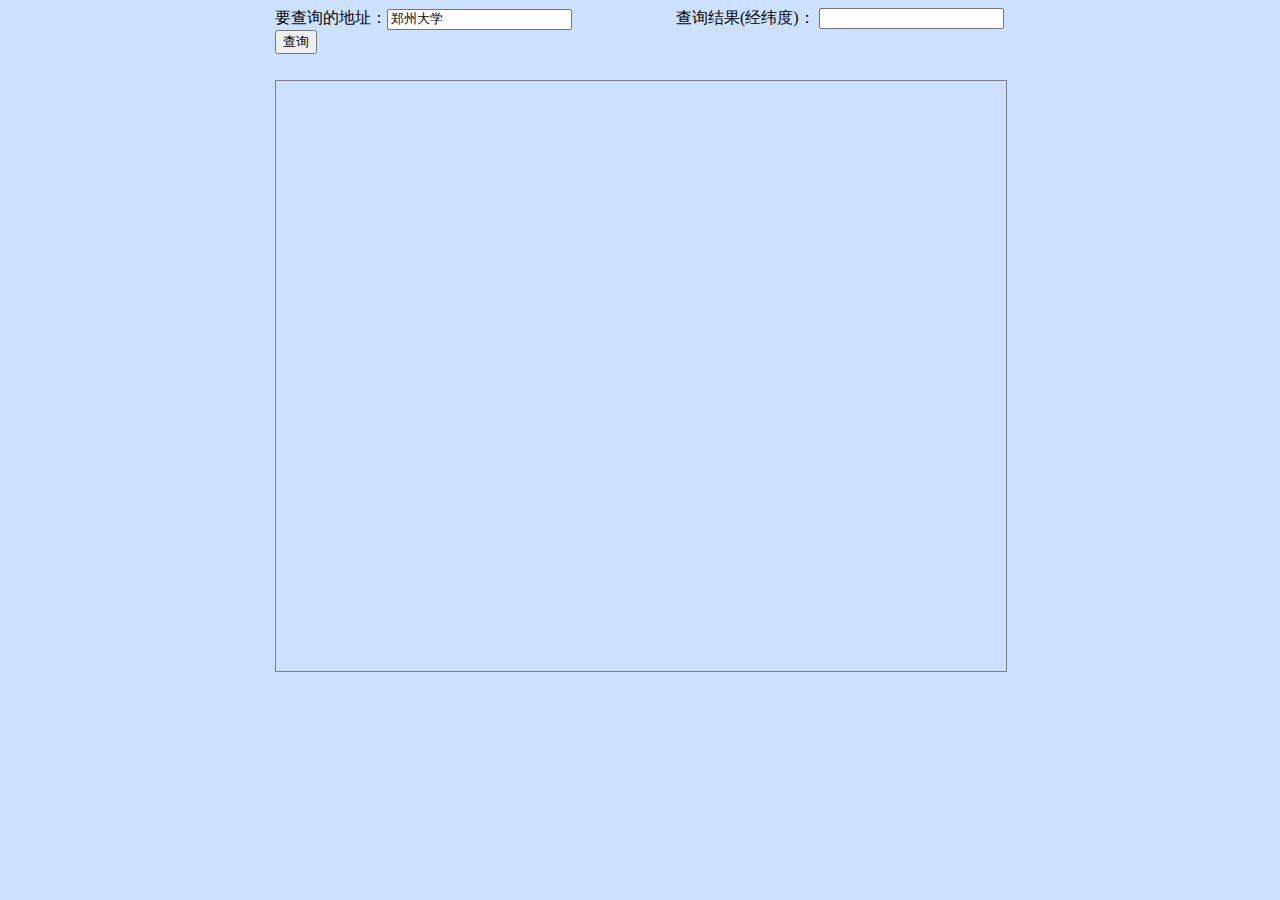
==== addressToLonLat/index.html @ ad6a3388 "data story minus visualization" ====
<html xmlns="http://www.w3.org/1999/xhtml">
  <head>
    <title>根据地址查询经纬度</title>
    <meta http-equiv="Content-Type" content="text/html; charset=utf-8">
    <script type="text/javascript" src="http://api.map.baidu.com/api?v=1.3"></script>
  </head>
  <body style="background:#CBE1FF">
    <div style="width:730px;margin:auto;">
      要查询的地址：<input id="text_" type="text" value="郑州大学" style="margin-right:100px;" /> 查询结果(经纬度)：
      <input id="result_" type="text" />
      <input type="button" value="查询" onclick="searchByStationName();" />
      <div id="container" style="position: absolute;
    margin-top:30px;
    width: 730px;
    height: 590px;
    top: 50;
    border: 1px solid gray;
    overflow:hidden;">
      </div>
    </div>
  </body>
  <script type="text/javascript">
    var map = new BMap.Map("container");
    map.centerAndZoom("郑州", 15);
    map.enableScrollWheelZoom(); //启用滚轮放大缩小，默认禁用
    map.enableContinuousZoom(); //启用地图惯性拖拽，默认禁用
    map.addControl(new BMap.NavigationControl()); //添加默认缩放平移控件
    map.addControl(new BMap.OverviewMapControl()); //添加默认缩略地图控件
    map.addControl(new BMap.OverviewMapControl({
      isOpen: true,
      anchor: BMAP_ANCHOR_BOTTOM_RIGHT
    })); //右下角，打开
    var localSearch = new BMap.LocalSearch(map);
    localSearch.enableAutoViewport(); //允许自动调节窗体大小
    function searchByStationName() {
      map.clearOverlays(); //清空原来的标注
      var keyword = document.getElementById("text_").value;
      localSearch.setSearchCompleteCallback(function(searchResult) {
        var poi = searchResult.getPoi(0);
        document.getElementById("result_").value = poi.point.lng + "," + poi.point.lat;
        map.centerAndZoom(poi.point, 13);
        var marker = new BMap.Marker(new BMap.Point(poi.point.lng, poi.point.lat)); // 创建标注，为要查询的地方对应的经纬度
        map.addOverlay(marker);
        var content = document.getElementById("text_").value + "<br/><br/>经度：" + poi.point.lng + "<br/>纬度：" + poi.point.lat;
        var infoWindow = new BMap.InfoWindow("<p style='font-size:14px;'>" + content + "</p>");
        marker.addEventListener("click", function() {
          this.openInfoWindow(infoWindow);
        });
        // marker.setAnimation(BMAP_ANIMATION_BOUNCE); //跳动的动画
      });
      localSearch.search(keyword);
    }
  </script>
</html>
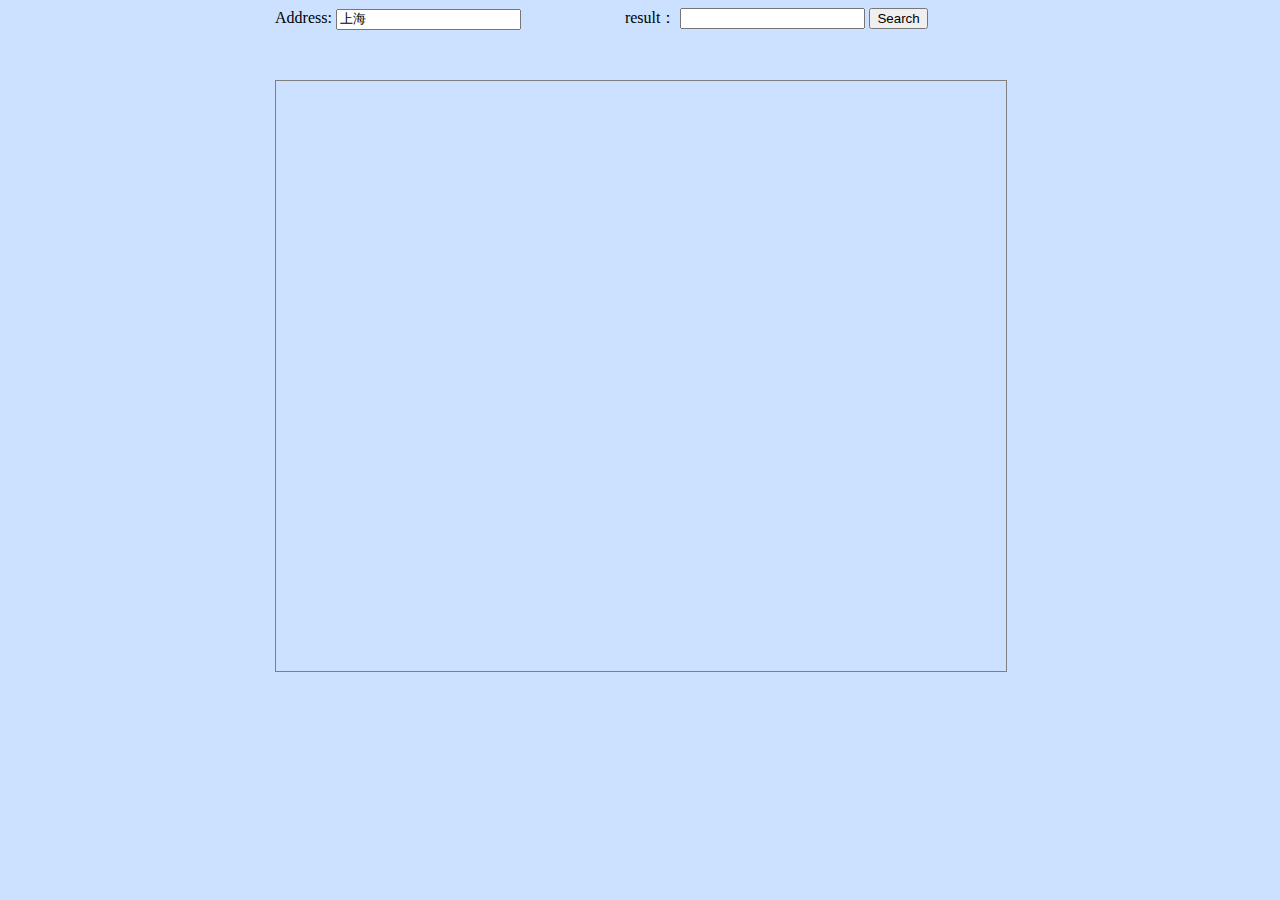
==== commit f933aa58: "get lon and lat" ====
--- a/addressToLonLat/index.html
+++ b/addressToLonLat/index.html
@@ -3,12 +3,14 @@
     <title>根据地址查询经纬度</title>
     <meta http-equiv="Content-Type" content="text/html; charset=utf-8">
     <script type="text/javascript" src="http://api.map.baidu.com/api?v=1.3"></script>
+    <script src="https://d3js.org/d3.v5.min.js"></script>
+
   </head>
   <body style="background:#CBE1FF">
     <div style="width:730px;margin:auto;">
-      要查询的地址：<input id="text_" type="text" value="郑州大学" style="margin-right:100px;" /> 查询结果(经纬度)：
+      Address: <input id="text_" type="text" value="上海" style="margin-right:100px;" /> result：
       <input id="result_" type="text" />
-      <input type="button" value="查询" onclick="searchByStationName();" />
+      <input type="button" value="Search" onclick="searchByStationName();" />
       <div id="container" style="position: absolute;
     margin-top:30px;
     width: 730px;
@@ -19,36 +21,6 @@
       </div>
     </div>
   </body>
-  <script type="text/javascript">
-    var map = new BMap.Map("container");
-    map.centerAndZoom("郑州", 15);
-    map.enableScrollWheelZoom(); //启用滚轮放大缩小，默认禁用
-    map.enableContinuousZoom(); //启用地图惯性拖拽，默认禁用
-    map.addControl(new BMap.NavigationControl()); //添加默认缩放平移控件
-    map.addControl(new BMap.OverviewMapControl()); //添加默认缩略地图控件
-    map.addControl(new BMap.OverviewMapControl({
-      isOpen: true,
-      anchor: BMAP_ANCHOR_BOTTOM_RIGHT
-    })); //右下角，打开
-    var localSearch = new BMap.LocalSearch(map);
-    localSearch.enableAutoViewport(); //允许自动调节窗体大小
-    function searchByStationName() {
-      map.clearOverlays(); //清空原来的标注
-      var keyword = document.getElementById("text_").value;
-      localSearch.setSearchCompleteCallback(function(searchResult) {
-        var poi = searchResult.getPoi(0);
-        document.getElementById("result_").value = poi.point.lng + "," + poi.point.lat;
-        map.centerAndZoom(poi.point, 13);
-        var marker = new BMap.Marker(new BMap.Point(poi.point.lng, poi.point.lat)); // 创建标注，为要查询的地方对应的经纬度
-        map.addOverlay(marker);
-        var content = document.getElementById("text_").value + "<br/><br/>经度：" + poi.point.lng + "<br/>纬度：" + poi.point.lat;
-        var infoWindow = new BMap.InfoWindow("<p style='font-size:14px;'>" + content + "</p>");
-        marker.addEventListener("click", function() {
-          this.openInfoWindow(infoWindow);
-        });
-        // marker.setAnimation(BMAP_ANIMATION_BOUNCE); //跳动的动画
-      });
-      localSearch.search(keyword);
-    }
+  <script type="text/javascript" src="scriptEdit.js">
   </script>
 </html>
